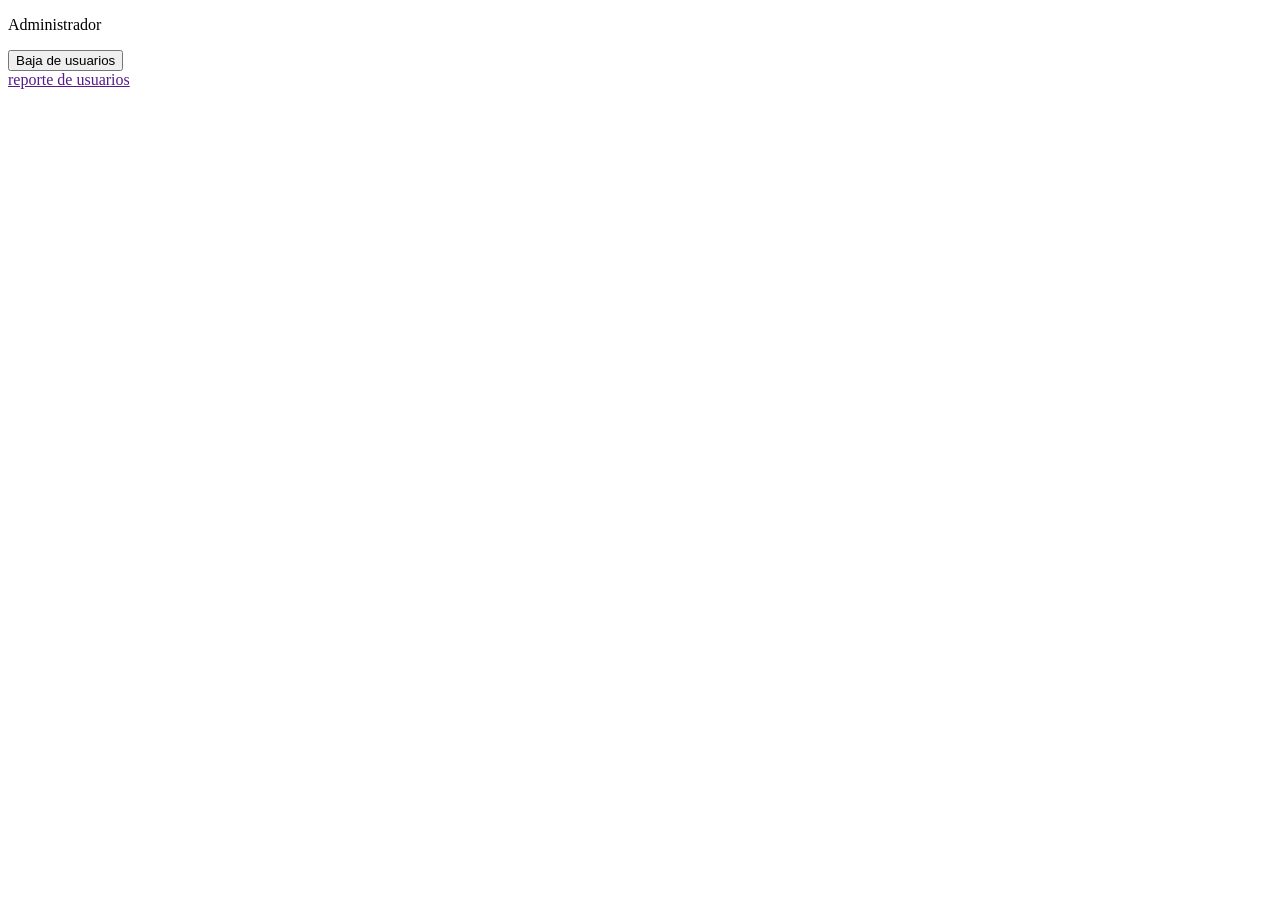
==== administrador.html @ 2b9d60f9 "Add files via upload" ====
<!DOCTYPE html>
<html lang="es">
<head>
    <meta charset="UTF-8">
    <meta name="Autor" content="Gael Chavez Lopez">
    <meta name="Autor" content="Karol Jesus Ramìrez Mendez">
    <title>Document</title>
    <link rel="stylesheet" href="/css/.css">
</head>
<body>
    <p class="titulo">Administrador</p>
    <form action="altadeusuarios/baja.html" method="get">
    <button type="submit" class="boton2">Baja de usuarios</button>
    </form>
    <a href="" class="reporteUsuarios">reporte de usuarios</a>
</body>
</html>
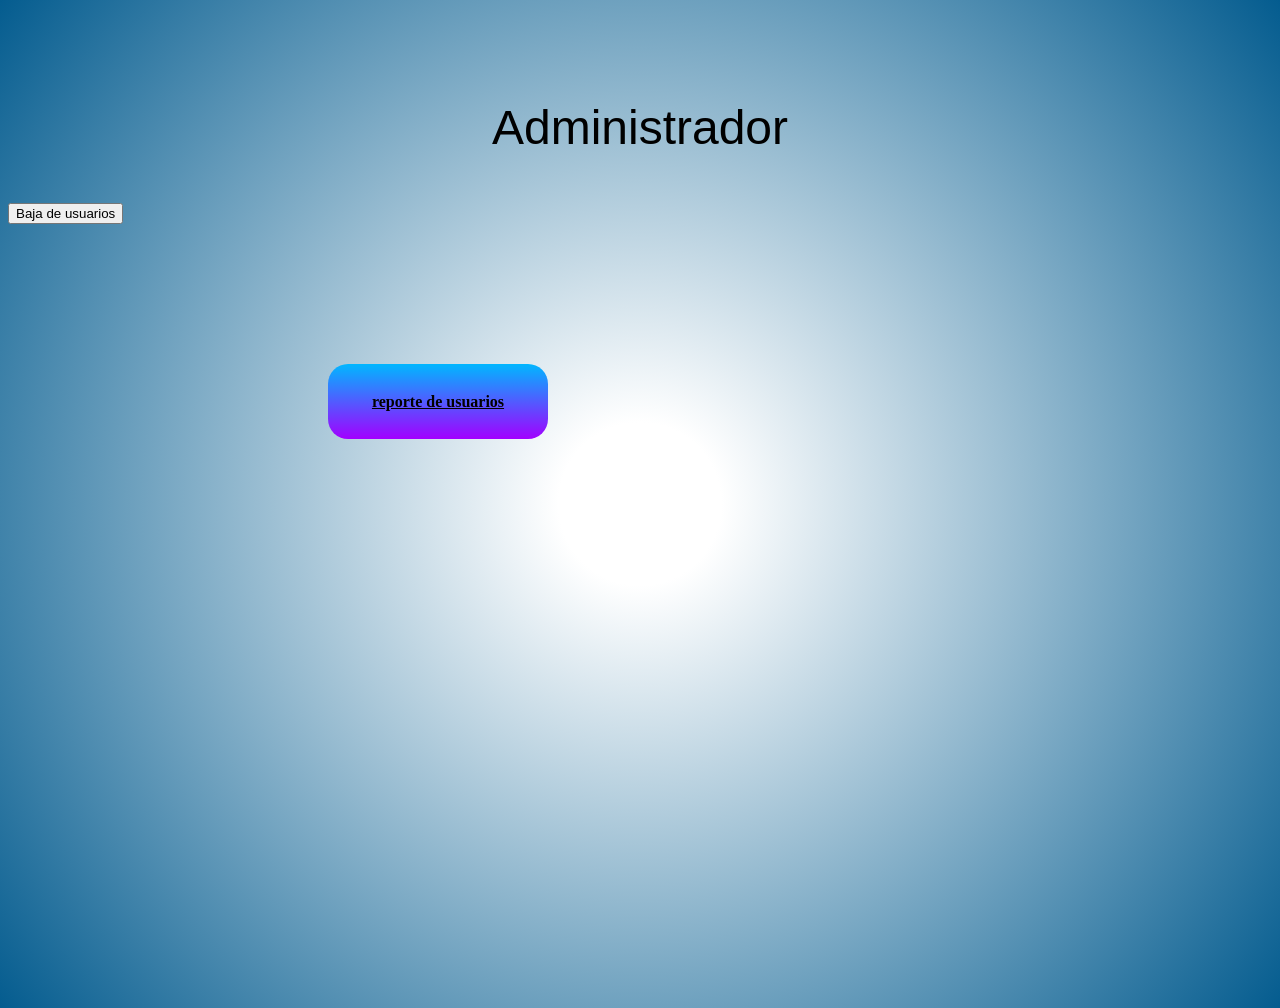
==== commit d4a9b1c1: "Add files via upload" ====
--- a/administrador.html
+++ b/administrador.html
@@ -5,11 +5,11 @@
     <meta name="Autor" content="Gael Chavez Lopez">
     <meta name="Autor" content="Karol Jesus Ramìrez Mendez">
     <title>Document</title>
-    <link rel="stylesheet" href="/css/.css">
+    <link rel="stylesheet" href="/css/admin.css">
 </head>
 <body>
     <p class="titulo">Administrador</p>
-    <form action="altadeusuarios/baja.html" method="get">
+    <form action="baja.html" method="get">
     <button type="submit" class="boton2">Baja de usuarios</button>
     </form>
     <a href="" class="reporteUsuarios">reporte de usuarios</a>
--- a/css/admin.css
+++ b/css/admin.css
@@ -0,0 +1,65 @@
+.titulo{
+    text-align: center;
+    margin-top: 100px;
+    font-size: 3rem;
+    font-family: 'Inter', sans-serif;
+    color: black;
+}
+
+body{
+    min-height: 100vh;
+    background-image: radial-gradient(circle, white 10%, rgb(4, 92, 143));
+}
+
+.bajaUsuarios{
+    height: 75px;
+    width: 220px;
+    border-radius: 20px;
+    border: none;
+    transition: transform 0.5s, box-shadow 0.3s;
+    background: linear-gradient(rgb(52, 132, 163), rgb(162, 0, 255));
+    font-weight: bold;
+    color: rgb(2, 1, 1);
+    display: flex;
+    justify-content: center; 
+    align-items: center;     
+    text-align: center;      
+    font-size: 1rem;
+    margin-left: 60%;
+    position: absolute;
+    margin-top: 140px;
+
+}
+
+.bajaUsuarios:hover{
+    transform: scale(1.1);
+    box-shadow: 0px 10px 20px rgba(0, 0, 0, 0.5);
+}
+
+
+.reporteUsuarios{
+    height: 75px;
+    width: 220px;
+    border-radius: 20px;
+    border: none;
+    transition: transform 0.5s, box-shadow 0.3s;
+    background: linear-gradient(rgb(0, 183, 255), rgb(162, 0, 255));
+    font-weight: bold;
+    color: rgb(2, 1, 1);
+    display: flex;
+    justify-content: center; 
+    align-items: center;     
+    text-align: center;      
+    font-size: 1rem;
+    margin-left: 25%;
+    position: absolute;
+    margin-top: 140px;
+
+}
+
+.reporteUsuarios:hover{
+    transform: scale(1.1);
+    box-shadow: 0px 10px 20px rgba(0, 0, 0, 0.5);
+}
+
+
